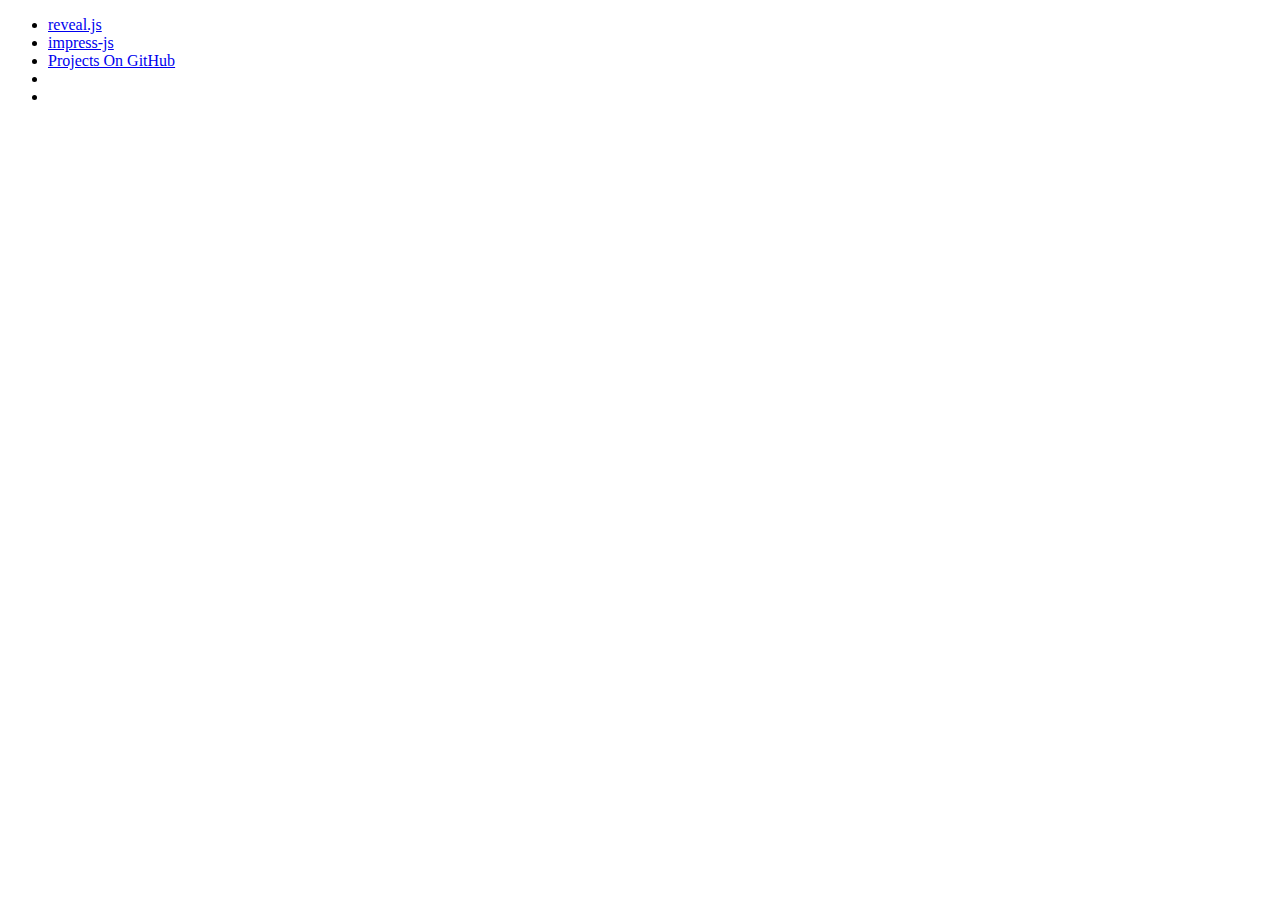
==== index.html @ f6ce8089 "add index.html" ====
<!DOCTYPE html PUBLIC "-//W3C//DTD XHTML 1.0 Transitional//EN" "http://www.w3.org/TR/xhtml1/DTD/xhtml1-transitional.dtd">
<html xmlns="http://www.w3.org/1999/xhtml">
    <head>
        <meta http-equiv="Content-Type" content="text/html; charset=UTF-8" />
        <title>Untitled Document</title>
    </head>
    
    <body>
        <ul>
            <li><a href="reveal.js/">reveal.js</a></li>
            <li><a href="impress-js/">impress-js</a></li>
            <li><a href="ProjectsOnGitHub">Projects On GitHub</a></li>
            <li></li>
            <li></li>
        </ul>
    </body>
</html>
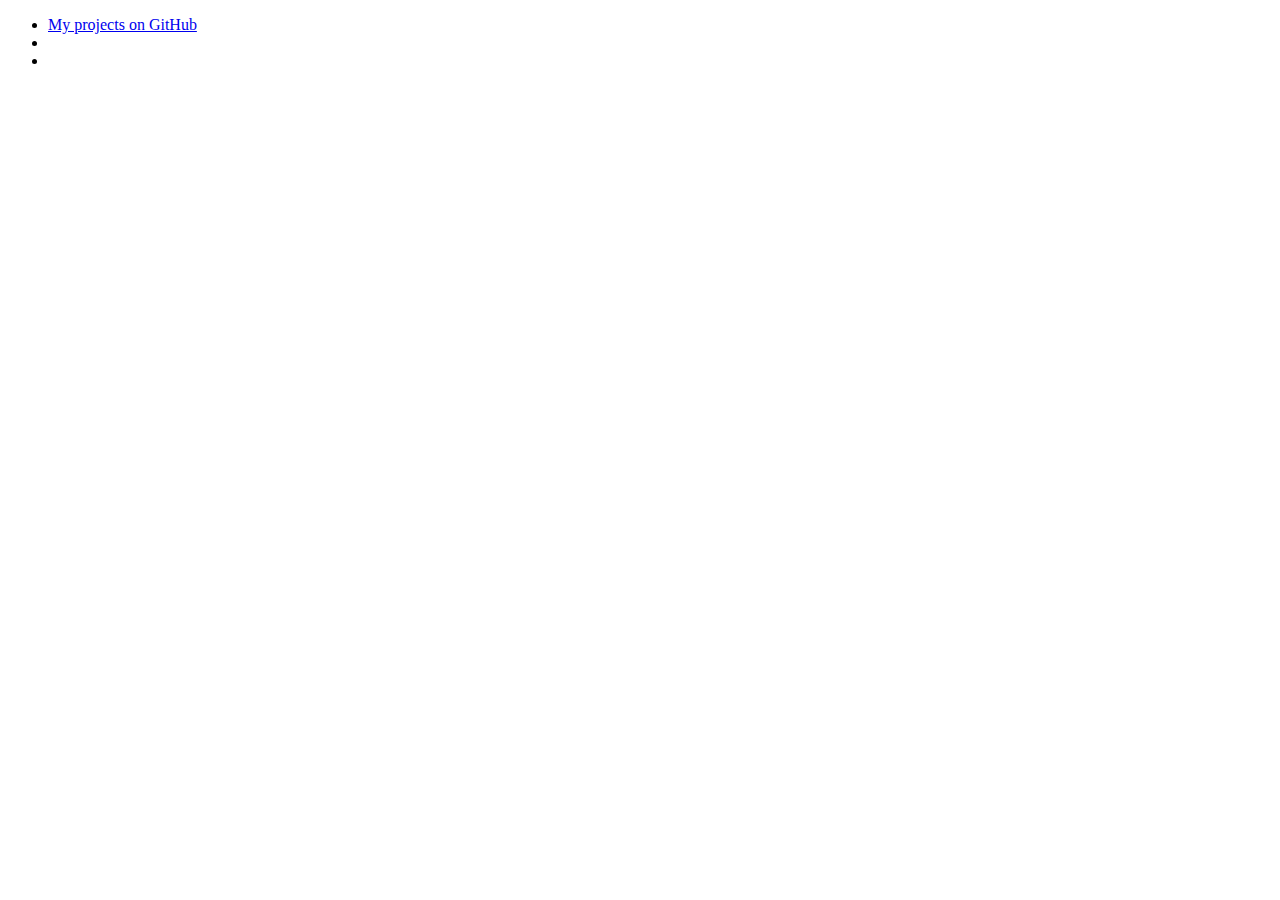
==== commit 548ffa13: "oh!" ====
--- a/index.html
+++ b/index.html
@@ -2,14 +2,12 @@
 <html xmlns="http://www.w3.org/1999/xhtml">
     <head>
         <meta http-equiv="Content-Type" content="text/html; charset=UTF-8" />
-        <title>Untitled Document</title>
+        <title>My Presentations</title>
     </head>
     
     <body>
         <ul>
-            <li><a href="reveal.js/">reveal.js</a></li>
-            <li><a href="impress-js/">impress-js</a></li>
-            <li><a href="ProjectsOnGitHub">Projects On GitHub</a></li>
+            <li><a href="201311/ProjectsOnGitHub">My projects on GitHub</a></li>
             <li></li>
             <li></li>
         </ul>
